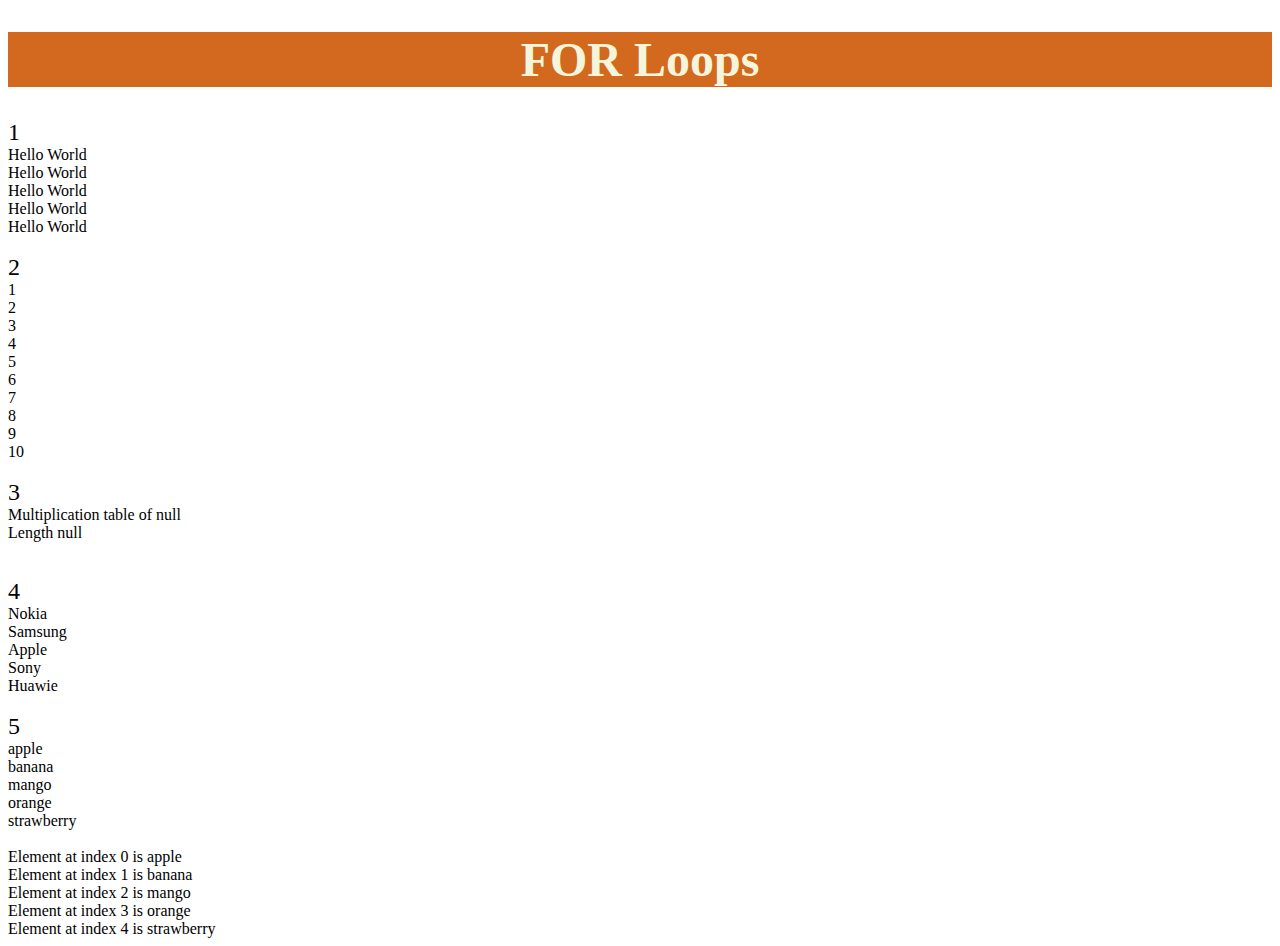
==== 18-20 FOR Loops/index.html @ a9036415 "FOR Loops Qno.5 Completed!" ====
<!DOCTYPE html>
<html lang="en">
<head>
    <meta charset="UTF-8">
    <meta name="viewport" content="width=device-width, initial-scale=1.0">
    <title>FOR Loops</title>
    <link rel="stylesheet" href="./style.css">
</head>
<body>
    <h1>FOR Loops</h1>

    <div style="font-size: 24px;">1</div>
    <div class="div1"></div>
<br>
    <div style="font-size: 24px;">2</div>
    <div class="div2"></div>
<br>
    <div style="font-size: 24px;">3</div>
    <div class="div3"></div>
<br>
    <div style="font-size: 24px;">4</div>
    <div class="div4"></div>
<br>
    <div style="font-size: 24px;">5</div>
    <div class="div5"></div>




    <script src="./app.js"></script>
</body>
</html>
---- 18-20 FOR Loops/style.css ----
h1{
    text-align: center;
    background-color: chocolate;
    color: beige;
    font-size: 3rem;
}
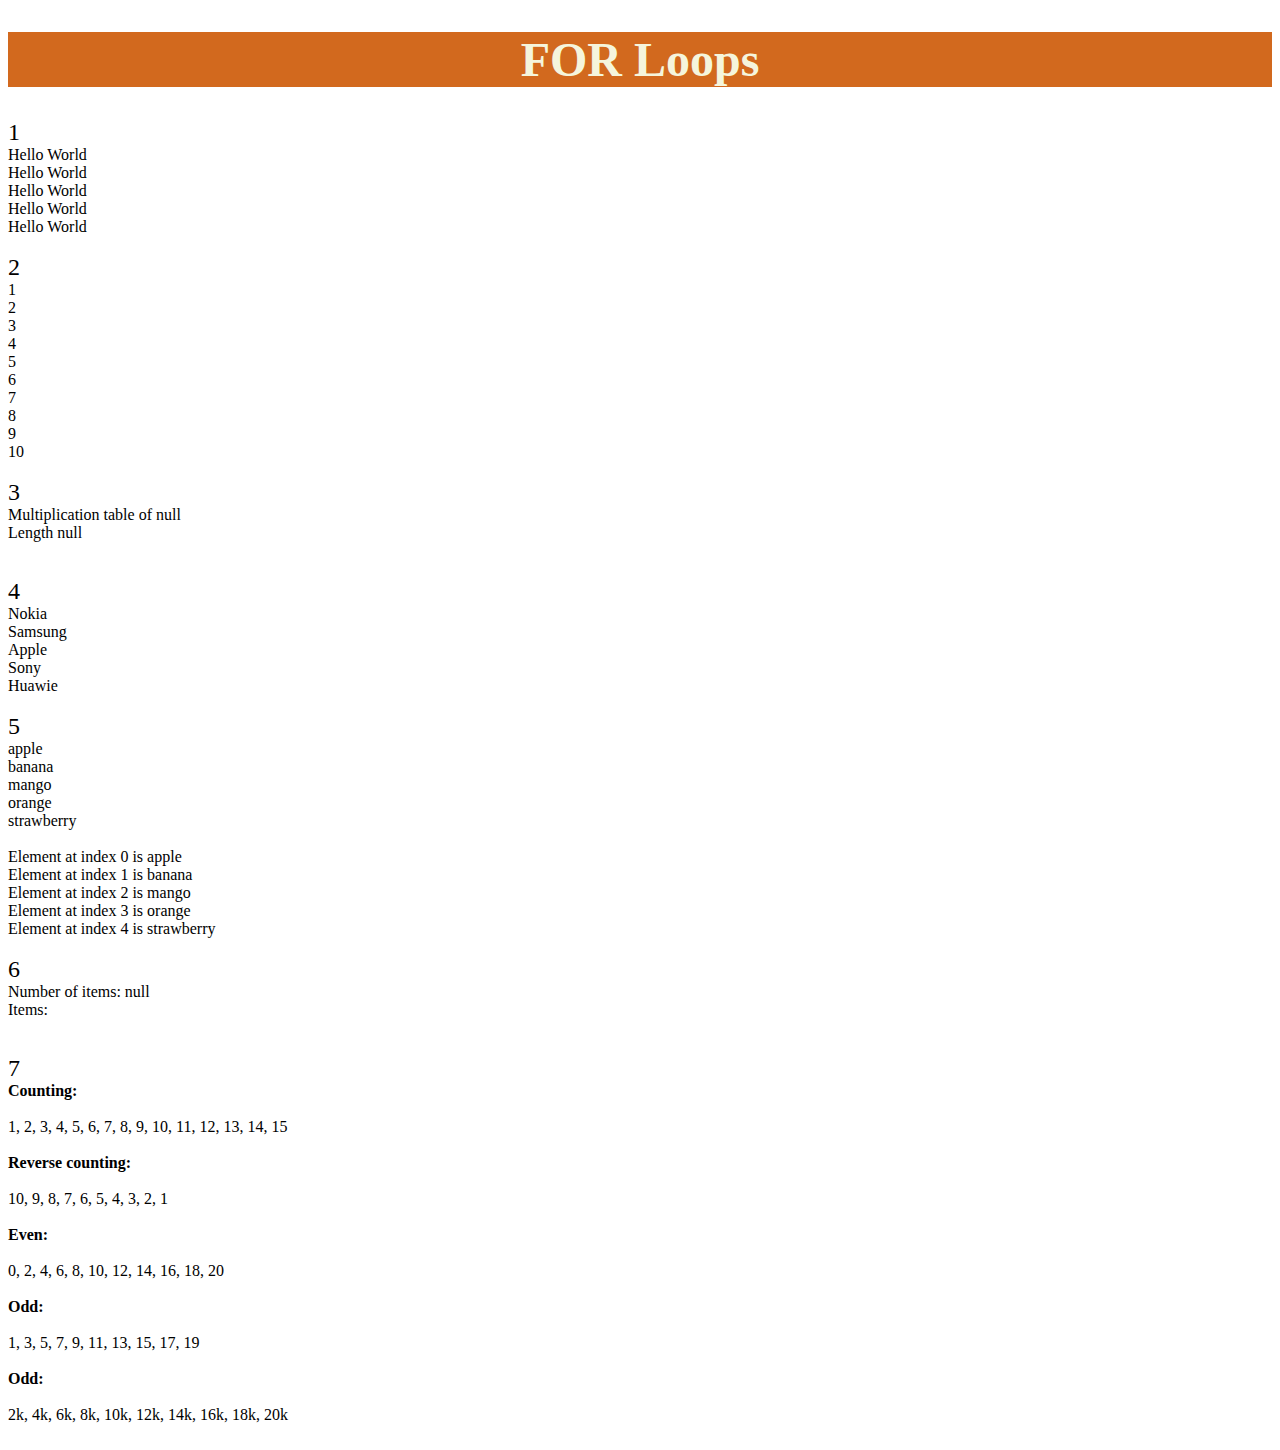
==== commit d20b894e: "FOR Loops Qno.7 Completed!" ====
--- a/18-20 FOR Loops/index.html
+++ b/18-20 FOR Loops/index.html
@@ -23,6 +23,12 @@
 <br>
     <div style="font-size: 24px;">5</div>
     <div class="div5"></div>
+<br>
+    <div style="font-size: 24px;">6</div>
+    <div class="div6"></div>
+<br>
+    <div style="font-size: 24px;">7</div>
+    <div class="div7"></div>
 
 
 
